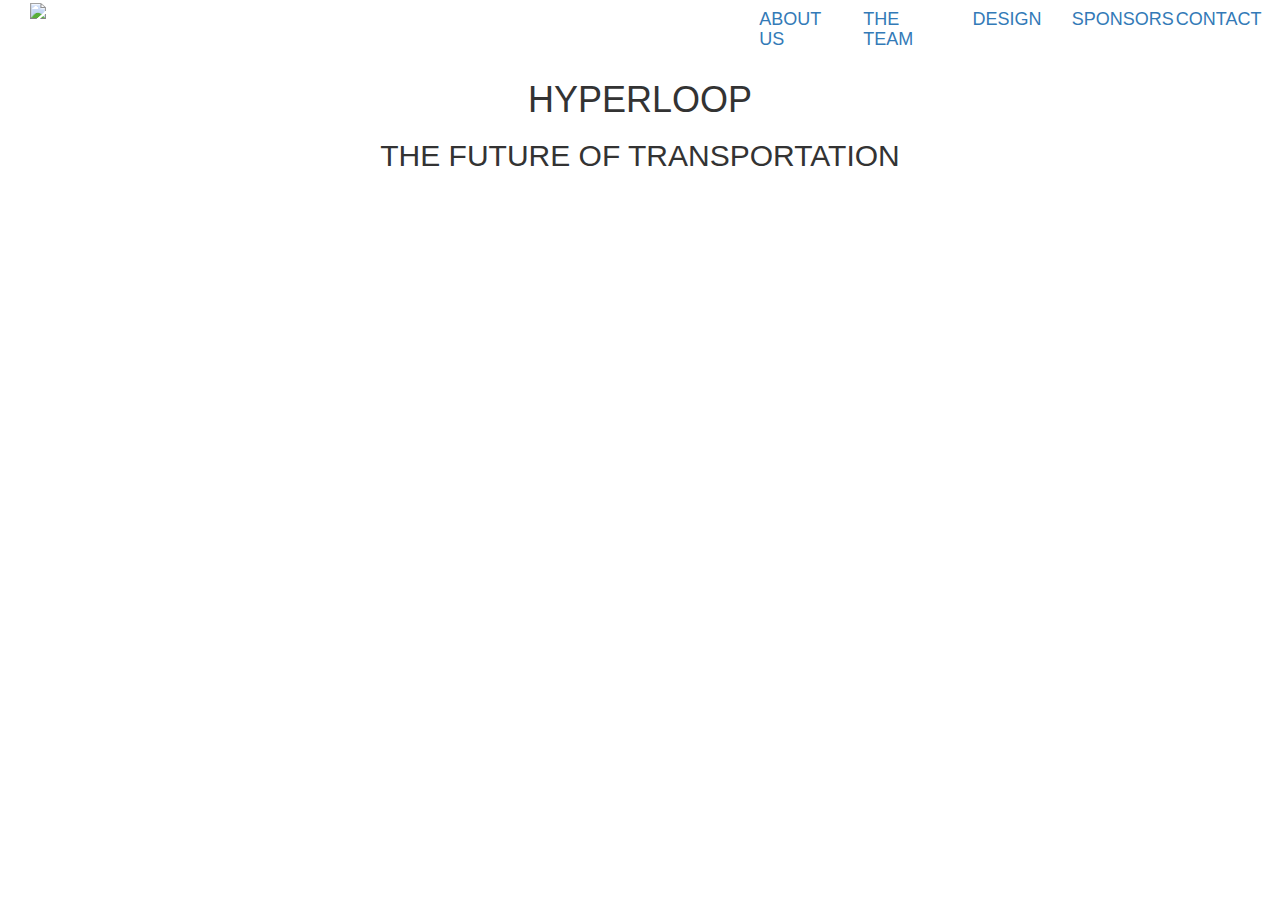
==== index.html @ e0ace1a8 "New Preview" ====
<!DOCTYPE html>
<html lang="eng">
<head>
    <meta charset="utf-8">
    <meta name="viewport" content="width=device-width, initial-scale=1.0">    
    <link rel="stylesheet" href="css/bootstrap.min.css">
    <link rel="stylesheet" href="css/index.css" >
    <link href="https://fonts.googleapis.com/css?family=Oswald" rel="stylesheet">
    <title>Jean Charles Turban</title>
</head>
    
<body>
    
        <div class="container-fluid background">
            <div classs="row" id="navbar">
                <div class="col-md-2">
                    <a href="index.html"><img src="http://cornellhyperloop.tech/images/logotext.png" height="70px"></a>
                </div>
                
                <div class="col-md-1 col-md-offset-5">
                    <a class="font navbutton black" href="about.html"><h4>ABOUT US</h4></a>
                </div>
                <div class="col-md-1">
                    <a class="font navbutton black" href="team.html"><h4>THE TEAM</h4></a>
                </div>
                <div class="col-md-1">
                    <a class="font navbutton black" href="design.html"><h4>&nbsp;DESIGN</h4></a>
                </div>
                <div class="col-md-1">
                    <a class="font navbutton black" href="sponsors.html"><h4>SPONSORS&nbsp;&nbsp;</h4></a>
                </div>
                <div class="col-md-1">
                    <a class="font navbutton black" href="contact.html"><h4>CONTACT</h4></a>
                </div>
            </div>
            
            <div class="row">
                <div class=" col-md-12" align="center">
                    <h1 class="font maintitle backgroundtext">HYPERLOOP</h1>
                    <h2 class="font black">THE FUTURE OF TRANSPORTATION</h2>             
                </div>                
            </div>
        </div>

   

 


<!-- javascript -->
    <script src="//ajax.googleapis.com/ajax/libs/jquery/1.11.0/jquery.min.js"></script>
    <script src="//netdna.bootstrapcdn.com/bootstrap/3.1.1/js/bootstrap.min.js"></script>
    <script src="js/scrolling-nav.js"></script>
    <script src="js/jquery.easing.min.js"></script>
</body>
</html>
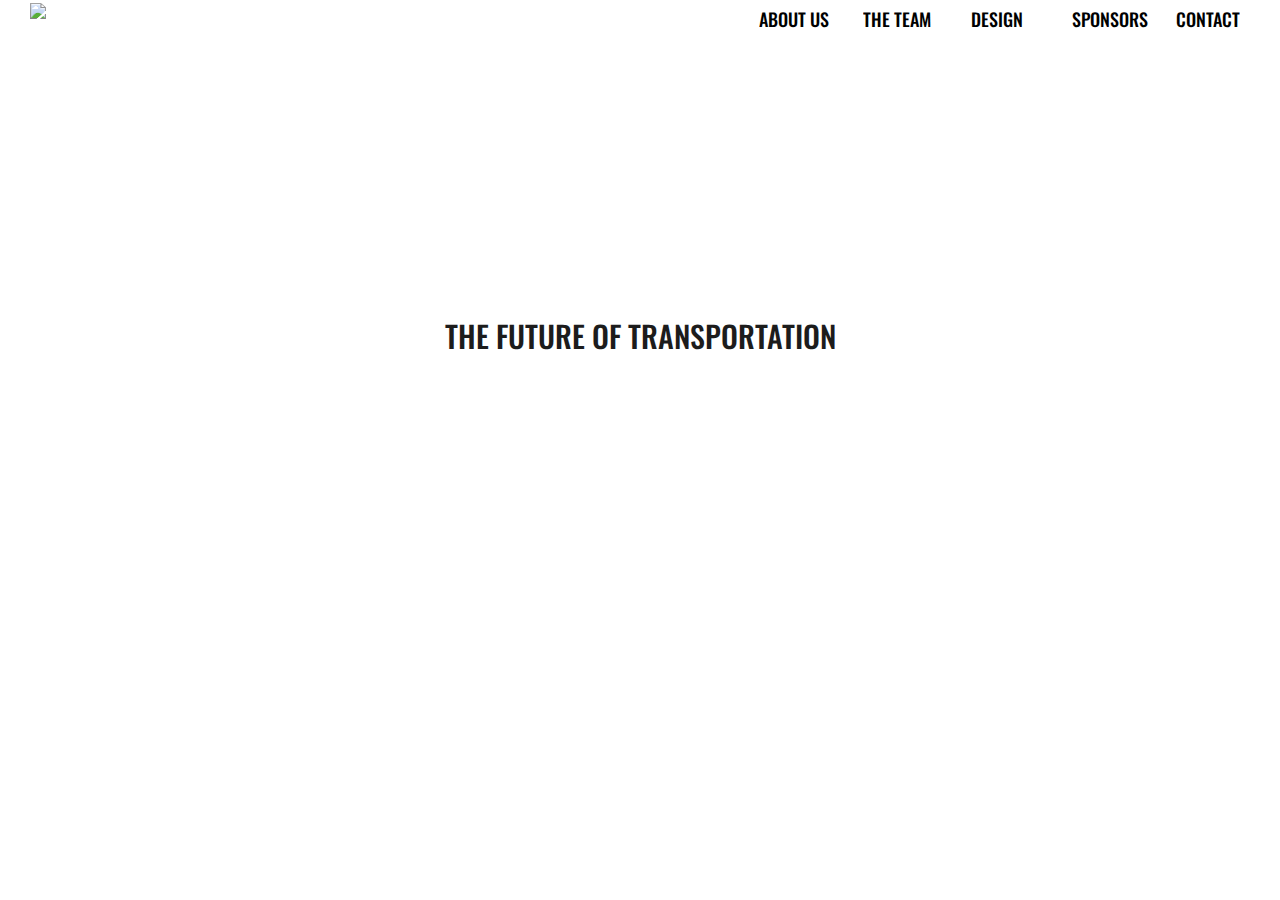
==== commit f22d2d7e: "Weird Changes" ====
--- a/index.html
+++ b/index.html
@@ -6,7 +6,7 @@
     <link rel="stylesheet" href="css/bootstrap.min.css">
     <link rel="stylesheet" href="css/index.css" >
     <link href="https://fonts.googleapis.com/css?family=Oswald" rel="stylesheet">
-    <title>Jean Charles Turban</title>
+    <title>Cornell Hyperloop</title>
 </head>
     
 <body>
@@ -37,8 +37,16 @@
             <div class="row">
                 <div class=" col-md-12" align="center">
                     <h1 class="font maintitle backgroundtext">HYPERLOOP</h1>
-                    <h2 class="font black">THE FUTURE OF TRANSPORTATION</h2>             
+                    <h2 class="font black">THE FUTURE OF TRANSPORTATION</h2>
+                    
                 </div>                
+            </div>
+            <div class="row">
+                <div class="col-md-3 donate-butt" align="left">
+                    
+                    <p id="demo" style="font-size:20px" class="font white"></p>
+                    <a href="" ><h3 class="donate font">DONATE FOR GIVING DAY</h3></a>
+                </div>            
             </div>
         </div>
 
@@ -52,5 +60,6 @@
     <script src="//netdna.bootstrapcdn.com/bootstrap/3.1.1/js/bootstrap.min.js"></script>
     <script src="js/scrolling-nav.js"></script>
     <script src="js/jquery.easing.min.js"></script>
+    <script src="js/pre-loader.js"></script>
 </body>
 </html>--- a/css/index.css
+++ b/css/index.css
@@ -0,0 +1,14 @@
+html{width: 100%;height: 100%;}body{width: 100%;height: 100%;}
+.background{background: url('http://i.imgur.com/1s1qbGv.jpg')repeat fixed 100%;background-size: cover;height: 100%;background-position: center;}
+.font{font-family: 'Oswald', sans-serif;}.white{color: white}.black{color: #1c1c1c;}
+.maintitle{text-align: center;font-size: 10em;letter-spacing: .2em;margin-top: 100px;}
+.backgroundtext{background: url('https://giant.gfycat.com/UnnaturalEachGoa.gif');background-position: 50% 25%;-webkit-background-clip: text;-webkit-text-fill-color: transparent;background-size: cover;}
+a:link {text-decoration: none;}a:visited {text-decoration: none;}a:hover {text-decoration: none;}a:active {text-decoration: none;}
+.navbutton {text-align: left;display: inline-block;position:relative;overflow:hidden;color: black;}
+.navbutton:hover{color: crimson;}
+.navbutton:before {content: "";position: absolute;width: 0;background : crimson;left: 45%;height: 2px;bottom: 0;transition: all .3s;}
+.navbutton:hover:before {width: 100%;left:0;}
+
+.donate-butt{margin-top: 8%;}
+.donate{border: solid white 2px;color: white; padding: 10px;margin-top: 0px; text-align: center;}
+.donate:hover{background-color: rgba(0,0,0,.5);}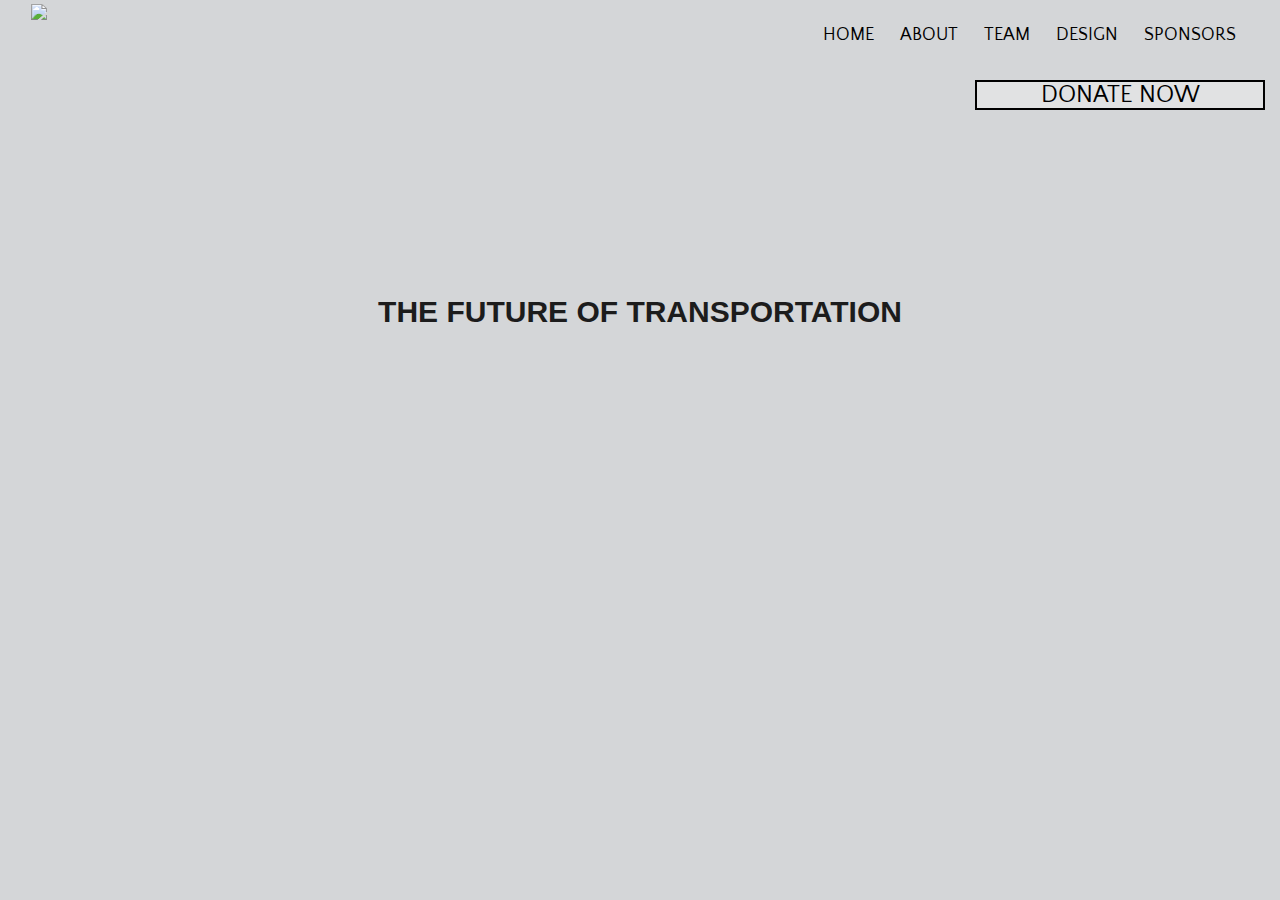
==== commit 08a658c6: "Main page complete" ====
--- a/index.html
+++ b/index.html
@@ -2,57 +2,63 @@
 <html lang="eng">
 <head>
     <meta charset="utf-8">
-    <meta name="viewport" content="width=device-width, initial-scale=1.0">    
+    <meta name="viewport" content="width=device-width, initial-scale=1.0">
     <link rel="stylesheet" href="css/bootstrap.min.css">
+    <link href="https://fonts.googleapis.com/css?family=Quattrocento+Sans" rel="stylesheet">
     <link rel="stylesheet" href="css/index.css" >
-    <link href="https://fonts.googleapis.com/css?family=Oswald" rel="stylesheet">
+    <link rel="stylesheet" href="css/gen.css" >
+    <link rel="shortcut icon" href="/images/favicon.ico" type="image/x-icon">
+    <link rel="icon" href="/images/favicon.ico" type="image/x-icon">
     <title>Cornell Hyperloop</title>
 </head>
-    
+
 <body>
-    
-        <div class="container-fluid background">
-            <div classs="row" id="navbar">
-                <div class="col-md-2">
-                    <a href="index.html"><img src="http://cornellhyperloop.tech/images/logotext.png" height="70px"></a>
-                </div>
-                
-                <div class="col-md-1 col-md-offset-5">
-                    <a class="font navbutton black" href="about.html"><h4>ABOUT US</h4></a>
-                </div>
-                <div class="col-md-1">
-                    <a class="font navbutton black" href="team.html"><h4>THE TEAM</h4></a>
-                </div>
-                <div class="col-md-1">
-                    <a class="font navbutton black" href="design.html"><h4>&nbsp;DESIGN</h4></a>
-                </div>
-                <div class="col-md-1">
-                    <a class="font navbutton black" href="sponsors.html"><h4>SPONSORS&nbsp;&nbsp;</h4></a>
-                </div>
-                <div class="col-md-1">
-                    <a class="font navbutton black" href="contact.html"><h4>CONTACT</h4></a>
-                </div>
-            </div>
-            
+
+<div class="container-fluid background">
+  <nav class="navbar navbar-default" id="navbar">
+    <div class="container-fluid">
+      <div class="navbar-header">
+        <a href="index.html"><img src="http://cornellhyperloop.tech/images/logotext.png" height="70px"></a>
+      </div>
+      <div class="collapse navbar-collapse" id="myNavbar">
+      <ul class="nav navbar-nav navbar-right">
+        <li><a class="font navbutton black" id="blacknav" href="index.html"><h4>HOME</h4></a></li>
+        <li><a class="font navbutton black" id="blacknav" href="about.html"><h4>ABOUT</h4></a></li>
+        <li><a class="font navbutton black" id="blacknav" href="team.html"><h4>TEAM</h4></a></li>
+        <li><a class="font navbutton black" id="blacknav" href="design.html"><h4>DESIGN</h4></a></li>
+        <li><a class="font navbutton black" id="blacknav" href="sponsors.html"><h4>SPONSORS</h4></a></li>
+      </ul>
+    </div>
+    </div>
+  </nav>
+
             <div class="row">
-                <div class=" col-md-12" align="center">
-                    <h1 class="font maintitle backgroundtext">HYPERLOOP</h1>
-                    <h2 class="font black">THE FUTURE OF TRANSPORTATION</h2>
-                    
-                </div>                
+              <div class = "col-sm-3 col-sm-offset-9 hidden-xs hidden-sm" id="buttonholder">
+                  <a href="https://securelb.imodules.com/s/1717/alumni/index.aspx?sid=1717&gid=2&pgid=3052&cid=7311&CFID=3699156&CFTOKEN=6a433ec2def66993-DBBFE461-D042-4B1A-A058994630EB52D9" ><h3 class="donate font">DONATE NOW</h3></a>
+              </div>
             </div>
             <div class="row">
-                <div class="col-md-3 donate-butt" align="left">
-                    
-                    <p id="demo" style="font-size:20px" class="font white"></p>
-                    <a href="" ><h3 class="donate font">DONATE FOR GIVING DAY</h3></a>
-                </div>            
+              <div class=" col-sm-12 hidden-xs hidden-sm" align="center">
+                  <h2 class="font2"><strong>THE FUTURE OF TRANSPORTATION</strong></h2>
+              </div>
+              <video preload="preload" id="video" autoplay="autoplay" loop="loop">
+                <source src="images/loop.mp4" type="video/mp4"></source>
+              </video>
+
+
+
+
+
+
             </div>
-        </div>
 
-   
+</div>
 
- 
+
+
+
+
+
 
 
 <!-- javascript -->
@@ -62,4 +68,4 @@
     <script src="js/jquery.easing.min.js"></script>
     <script src="js/pre-loader.js"></script>
 </body>
-</html>+</html>
--- a/css/index.css
+++ b/css/index.css
@@ -1,14 +1,23 @@
 html{width: 100%;height: 100%;}body{width: 100%;height: 100%;}
-.background{background: url('http://i.imgur.com/1s1qbGv.jpg')repeat fixed 100%;background-size: cover;height: 100%;background-position: center;}
-.font{font-family: 'Oswald', sans-serif;}.white{color: white}.black{color: #1c1c1c;}
-.maintitle{text-align: center;font-size: 10em;letter-spacing: .2em;margin-top: 100px;}
-.backgroundtext{background: url('https://giant.gfycat.com/UnnaturalEachGoa.gif');background-position: 50% 25%;-webkit-background-clip: text;-webkit-text-fill-color: transparent;background-size: cover;}
+.background{background-color: #d4d6d8; repeat fixed 100%;background-size: cover;height: 100%;background-position: center;}
+
+.maintitle{text-align: center;font-size: 10em;letter-spacing: .2em;margin-top: 10%;}
+.backgroundtext{background-color: transparent;background-position: 50% 25%;-webkit-background-clip: text;-webkit-text-fill-color: transparent;background-size: cover;}
 a:link {text-decoration: none;}a:visited {text-decoration: none;}a:hover {text-decoration: none;}a:active {text-decoration: none;}
-.navbutton {text-align: left;display: inline-block;position:relative;overflow:hidden;color: black;}
-.navbutton:hover{color: crimson;}
-.navbutton:before {content: "";position: absolute;width: 0;background : crimson;left: 45%;height: 2px;bottom: 0;transition: all .3s;}
-.navbutton:hover:before {width: 100%;left:0;}
+#navbar{background-color: #d4d6d8; height: 70px; border-color: transparent; margin-bottom: 0px;}
+.col-sm-12 {margin-top: 16%; position: absolute; z-index: 2;}
 
-.donate-butt{margin-top: 8%;}
-.donate{border: solid white 2px;color: white; padding: 10px;margin-top: 0px; text-align: center;}
-.donate:hover{background-color: rgba(0,0,0,.5);}+.donate-butt{margin-top: 17%;}
+.donate{background-color: rgba(244,244,244,.4);border: solid black 2px;color: black; padding: 0px;margin-top: 0px; text-align: center;}
+.donate:hover{background-color: rgba(0,0,0,.5);color: white;}
+
+#buttonholder{margin-top: 10px; z-index: 2; position: absolute;}
+.font2{font-size: 30px; font-weight: 700; color: #1c1c1c;}
+video {
+    z-index: 1;
+    width: 100%;
+    height: 100%;
+    object-fit: cover;
+    position: relative;
+    top: 0px;
+}
--- a/css/gen.css
+++ b/css/gen.css
@@ -0,0 +1,25 @@
+html{width: 100%;height: 100%;}
+body{width: 100%;height: 100%}
+#page{background-color: white;min-height: 100%;}
+.blackbackground {background-color: black;}
+.navbutton{margin-top: 15px;}
+/*-----Nav-Button---*/
+.navbutton {display: inline-block;position:relative;overflow:hidden;text-transform: capitalize;}
+.navbutton:hover{color: crimson;text-decoration: none;}
+.navbutton:before {content: "";position: absolute;width: 0;background : crimson;left: 45%;height: 2px;bottom: 0;transition: all .3s;}
+.navbutton:hover:before {width: 100%;left:0;}
+.white{color: white}.black{color: #1c1c1c; font-size: 20px;}.font{font-family: 'Quattrocento Sans', sans-serif;}
+.navbutton {text-align: left;display: inline-block;position:relative;overflow:hidden;color: black;}
+.navbutton:hover{color: crimson;}
+.navbutton:before {content: "";position: absolute;width: 0;background : crimson;left: 45%;height: 2px;bottom: 0;transition: all .3s;}
+.navbutton:hover:before {width: 100%;left:0;}
+.blackhr {background-color: #1c1c1c;height: 1px;opacity: .5;}
+#footer{background-color: #1c1c1c;height: 15%;}
+#footer a{text-decoration: none;color: white;}
+#footer a:hover{text-decoration: none;color: crimson;}
+.style{text-decoration: none;color: inherit;}.style:hover{text-decoration: none;color: inherit;}.style:active{text-decoration: none;color: inherit;}
+.navbutton {text-align: left;display: inline-block;position:relative;overflow:hidden;color: black;}
+.navbutton:hover{color: crimson;}
+.navbutton:before {content: "";position: absolute;width: 0;background : crimson;left: 45%;height: 2px;bottom: 0;transition: all .3s;}
+.navbutton:hover:before {width: 100%;left:0;}
+#blacknav{color: black; padding-top: 0px; padding-bottom: 0px; padding-left: 13px; padding-right: 13px;}
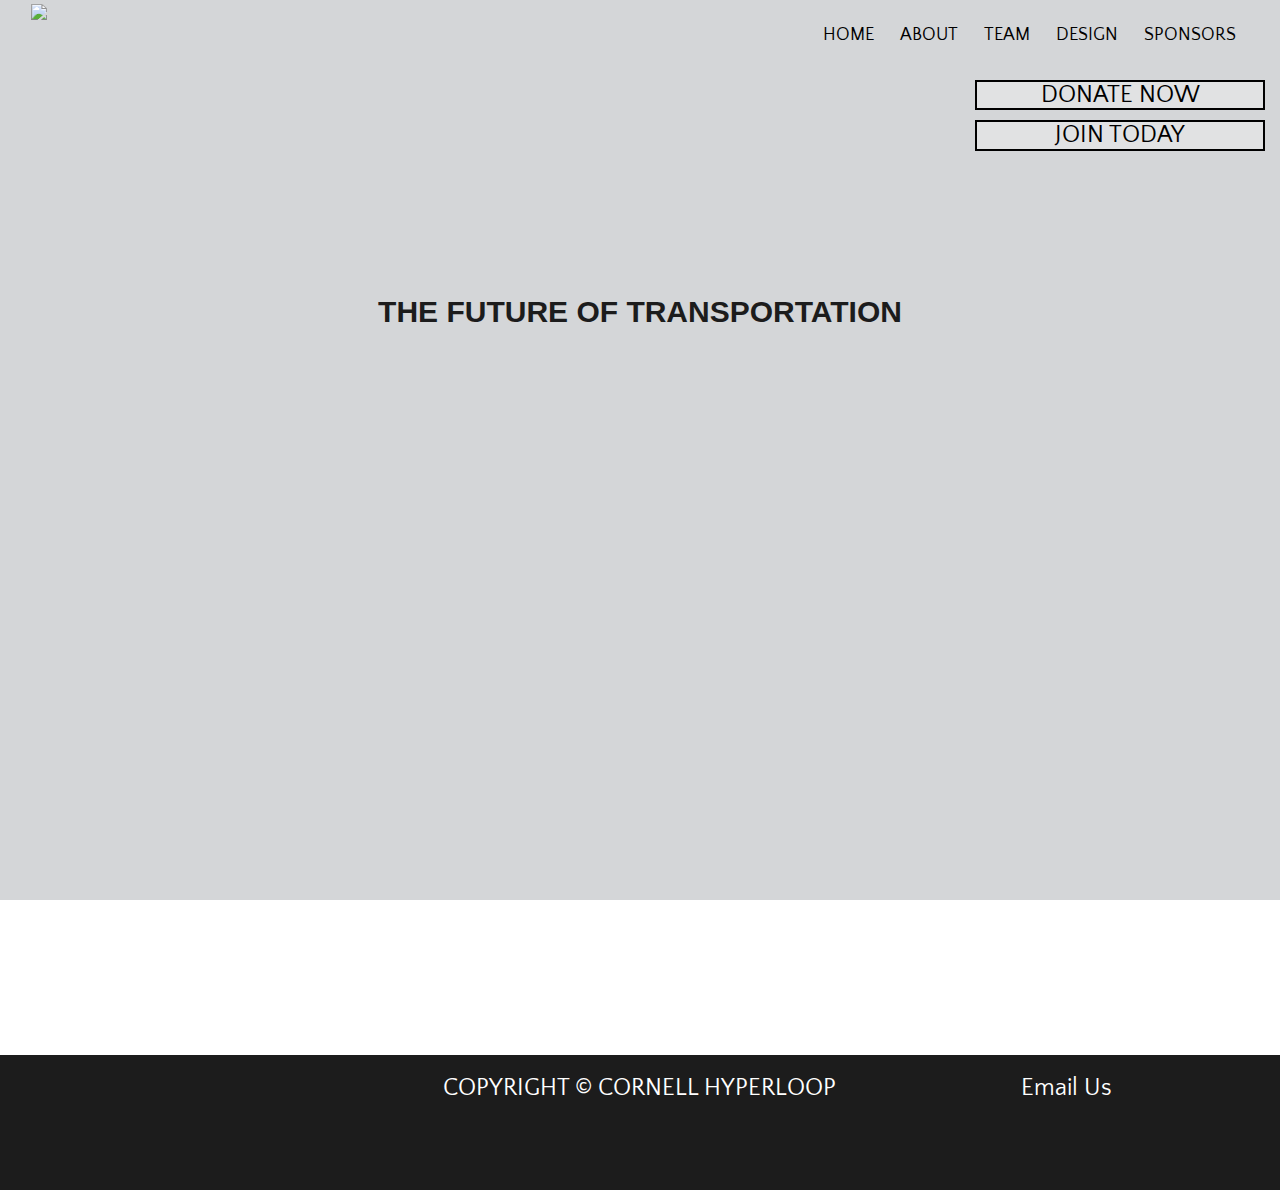
==== commit 9e6ae550: "Email Change" ====
--- a/index.html
+++ b/index.html
@@ -3,6 +3,7 @@
 <head>
     <meta charset="utf-8">
     <meta name="viewport" content="width=device-width, initial-scale=1.0">
+    <script src="https://use.fontawesome.com/a685f20cb7.js"></script>
     <link rel="stylesheet" href="css/bootstrap.min.css">
     <link href="https://fonts.googleapis.com/css?family=Quattrocento+Sans" rel="stylesheet">
     <link rel="stylesheet" href="css/index.css" >
@@ -13,47 +14,94 @@
 </head>
 
 <body>
+    <div class="container-fluid background">
+        <nav class="navbar navbar-default" id="navbar">
+            <div class="container-fluid">
+                <div class="navbar-header">
+                    <button type="button" class="navbar-toggle" data-toggle="collapse" data-target="#myNavbar">
+                      <span class="icon-bar"></span>
+                      <span class="icon-bar"></span>
+                      <span class="icon-bar"></span>
+                    </button>
+                    <a href="index.html"><img src="images/logotext.png" height="70px"></a>
+                </div>
+                <div class="collapse navbar-collapse" id="myNavbar">
+                    <ul class="nav navbar-nav navbar-right">
+                        <li><a class="font navbutton black" id="blacknav" href="index.html"><h4>HOME</h4></a></li>
+                        <li><a class="font navbutton black" id="blacknav" href="about.html"><h4>ABOUT</h4></a></li>
+                        <li><a class="font navbutton black" id="blacknav" href="team.html"><h4>TEAM</h4></a></li>
+                        <li><a class="font navbutton black" id="blacknav" href="design.html"><h4>DESIGN</h4></a></li>
+                        <li><a class="font navbutton black" id="blacknav" href="sponsors.html"><h4>SPONSORS</h4></a></li>
+                    </ul>
+                </div>
+            </div>
+        </nav>
 
-<div class="container-fluid background">
-  <nav class="navbar navbar-default" id="navbar">
-    <div class="container-fluid">
-      <div class="navbar-header">
-        <a href="index.html"><img src="http://cornellhyperloop.tech/images/logotext.png" height="70px"></a>
-      </div>
-      <div class="collapse navbar-collapse" id="myNavbar">
-      <ul class="nav navbar-nav navbar-right">
-        <li><a class="font navbutton black" id="blacknav" href="index.html"><h4>HOME</h4></a></li>
-        <li><a class="font navbutton black" id="blacknav" href="about.html"><h4>ABOUT</h4></a></li>
-        <li><a class="font navbutton black" id="blacknav" href="team.html"><h4>TEAM</h4></a></li>
-        <li><a class="font navbutton black" id="blacknav" href="design.html"><h4>DESIGN</h4></a></li>
-        <li><a class="font navbutton black" id="blacknav" href="sponsors.html"><h4>SPONSORS</h4></a></li>
-      </ul>
-    </div>
-    </div>
-  </nav>
+        <div class="row">
+            <div class = "col-sm-3 col-sm-offset-9 hidden-xs hidden-sm" id="buttonholder">
+                <a href="https://securelb.imodules.com/s/1717/alumni/index.aspx?sid=1717&gid=2&pgid=3052&cid=7311&CFID=3699156&CFTOKEN=6a433ec2def66993-DBBFE461-D042-4B1A-A058994630EB52D9" ><h3 class="donate font">DONATE NOW</h3></a>
+                <a  data-toggle="modal" data-target="#myModal" ><h3 class="donate font">JOIN TODAY</h3></a>
+            </div>
 
-            <div class="row">
-              <div class = "col-sm-3 col-sm-offset-9 hidden-xs hidden-sm" id="buttonholder">
-                  <a href="https://securelb.imodules.com/s/1717/alumni/index.aspx?sid=1717&gid=2&pgid=3052&cid=7311&CFID=3699156&CFTOKEN=6a433ec2def66993-DBBFE461-D042-4B1A-A058994630EB52D9" ><h3 class="donate font">DONATE NOW</h3></a>
+            <!-- Modal -->
+            <div id="myModal" class="modal fade" role="dialog">
+              <div class="modal-dialog">
+
+                <!-- Modal content-->
+                <div class="modal-content">
+                  <div class="modal-header">
+                    <button type="button" class="close" data-dismiss="modal">&times;</button>
+                    <h4 class="modal-title">Join Today!</h4>
+                  </div>
+                  <div class="modal-body">
+                    <p>To apply to any of the Sub-Teams simply email your resume to cornellhyperloop@gmail.com with your name<br><br>
+                        Below are descriptions of every sub-team <br><br>
+
+                        <b>The Business Sub-Team</b> works on anything related to outreach and internal finance in Cornell Hyperloop, from developing Ad campaigns to designing the website of the team, this sub-team works to develop publicity for the team and acquire sponsorships for the team.
+                        <br><br>
+                        <b>The Electrical Sub-Team</b> works on developing both the software and hardware that allows the Hyperloop Pod to sense, interpret and adjust to changing inputs from the track.
+                        <br><br>
+                        <b>The Maglev Sub-Team</b> works on developing the mechanism that levitates the Hyperloop Pod. In conjunction to this the Sub-Team also develops branching technologies for the pod such as lateral control, propulsion and braking through the use of various methods that involve magnetism.
+                        <br><br>
+                        <b>The Suspension Sub-Team</b> works on creating and designing the suspension system for the Hyperloop Pod. This Sub-Team works closely with other Sub-Teams to carefully integrate the suspension with all other moving and working parts of the pod.
+                        <br><br>
+                        <b>The Fuselage Sub-Team</b> works to design a aerodynamic casing for the pod which can still accommodate all the sensors and internal components to keep the pod working.
+                      </p>
+                  </div>
+                  <div class="modal-footer">
+                    <button type="button" class="btn btn-default" data-dismiss="modal">Close</button>
+                  </div>
+                </div>
+
               </div>
             </div>
-            <div class="row">
-              <div class=" col-sm-12 hidden-xs hidden-sm" align="center">
-                  <h2 class="font2"><strong>THE FUTURE OF TRANSPORTATION</strong></h2>
-              </div>
-              <video preload="preload" id="video" autoplay="autoplay" loop="loop">
-                <source src="images/loop.mp4" type="video/mp4"></source>
-              </video>
+            
+        </div>
+        <div class="row">
+            <div class=" col-sm-12 hidden-xs hidden-sm" align="center">
+                <h2 class="font2"><strong>THE FUTURE OF TRANSPORTATION</strong></h2>
+            </div>
+        </div>
+    </div>
+    <div class="vidH">
+        <video preload="preload" id="video" autoplay="autoplay" loop="loop">
+            <source src="images/loop.mp4" type="video/mp4">
+        </video>
+    </div>
 
-
-
-
-
-
+    <div id="footer" class="container-fluid">
+        <div class="row">
+            <div class="col-md-4" align="center">
+                <a href="https://www.facebook.com/CornellHyperloop/"><h3 class="copyright" id="fb"><i class="fa fa-facebook-square fa-2x" aria-hidden="true"></i></h3></a>
             </div>
-
-</div>
-
+            <div class="col-md-4 white font" align="center">
+                <h3 class="copyright">COPYRIGHT &copy; CORNELL HYPERLOOP</h3>
+            </div>
+            <div class="col-md-4 font" align="center">
+                <a href="mailto:cornellhyperloop@gmail.com" ><h3 class="copyright">Email Us</h3></a>
+            </div>
+        </div>
+    </div>
 
 
 
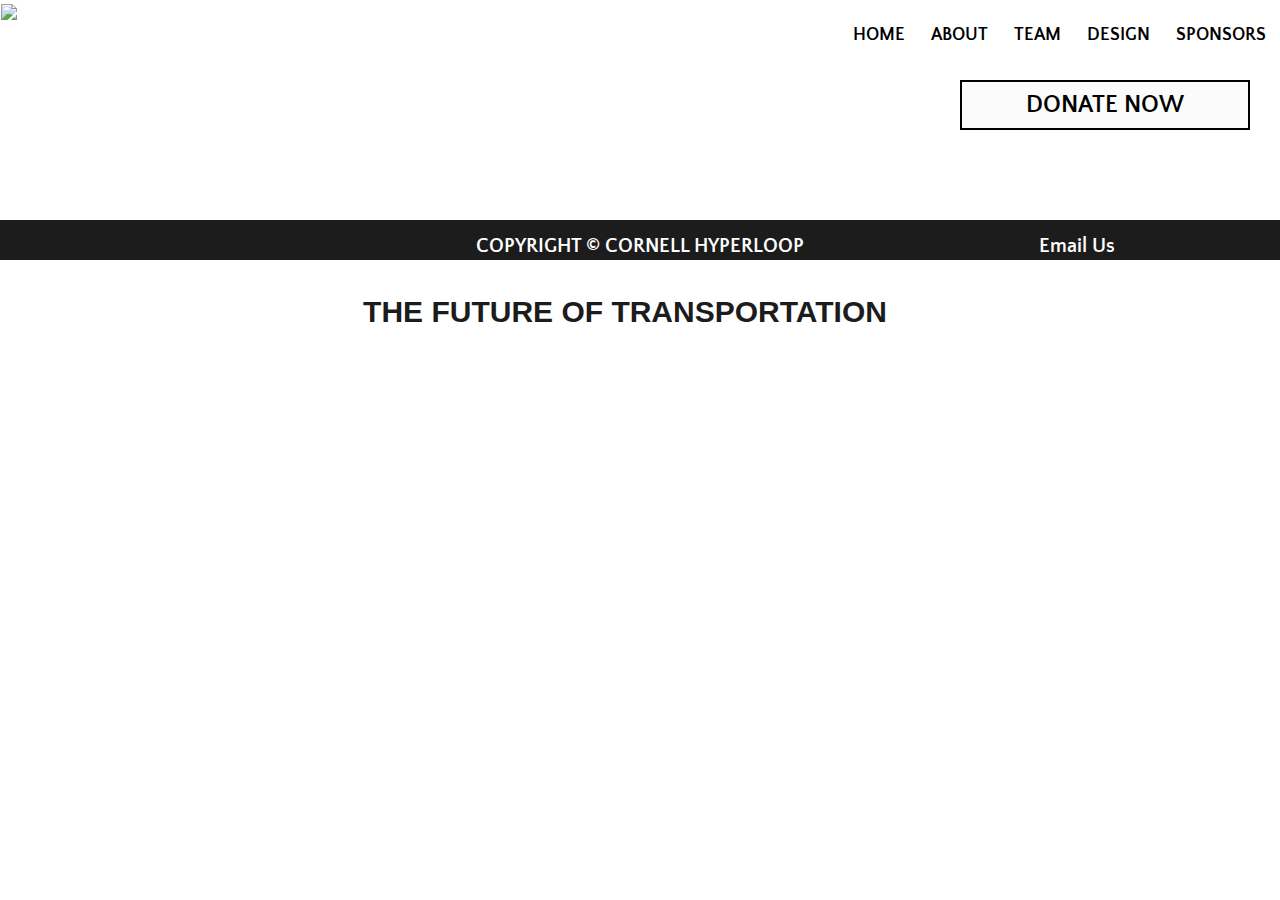
==== commit 4aea63e9: "File Clean Up" ====
--- a/index.html
+++ b/index.html
@@ -40,41 +40,8 @@
         <div class="row">
             <div class = "col-sm-3 col-sm-offset-9 hidden-xs hidden-sm" id="buttonholder">
                 <a href="https://securelb.imodules.com/s/1717/alumni/index.aspx?sid=1717&gid=2&pgid=3052&cid=7311&CFID=3699156&CFTOKEN=6a433ec2def66993-DBBFE461-D042-4B1A-A058994630EB52D9" ><h3 class="donate font">DONATE NOW</h3></a>
-                <a  data-toggle="modal" data-target="#myModal" ><h3 class="donate font">JOIN TODAY</h3></a>
             </div>
 
-            <!-- Modal -->
-            <div id="myModal" class="modal fade" role="dialog">
-              <div class="modal-dialog">
-
-                <!-- Modal content-->
-                <div class="modal-content">
-                  <div class="modal-header">
-                    <button type="button" class="close" data-dismiss="modal">&times;</button>
-                    <h4 class="modal-title">Join Today!</h4>
-                  </div>
-                  <div class="modal-body">
-                    <p>To apply to any of the Sub-Teams simply email your resume to cornellhyperloop@gmail.com with your name<br><br>
-                        Below are descriptions of every sub-team <br><br>
-
-                        <b>The Business Sub-Team</b> works on anything related to outreach and internal finance in Cornell Hyperloop, from developing Ad campaigns to designing the website of the team, this sub-team works to develop publicity for the team and acquire sponsorships for the team.
-                        <br><br>
-                        <b>The Electrical Sub-Team</b> works on developing both the software and hardware that allows the Hyperloop Pod to sense, interpret and adjust to changing inputs from the track.
-                        <br><br>
-                        <b>The Maglev Sub-Team</b> works on developing the mechanism that levitates the Hyperloop Pod. In conjunction to this the Sub-Team also develops branching technologies for the pod such as lateral control, propulsion and braking through the use of various methods that involve magnetism.
-                        <br><br>
-                        <b>The Suspension Sub-Team</b> works on creating and designing the suspension system for the Hyperloop Pod. This Sub-Team works closely with other Sub-Teams to carefully integrate the suspension with all other moving and working parts of the pod.
-                        <br><br>
-                        <b>The Fuselage Sub-Team</b> works to design a aerodynamic casing for the pod which can still accommodate all the sensors and internal components to keep the pod working.
-                      </p>
-                  </div>
-                  <div class="modal-footer">
-                    <button type="button" class="btn btn-default" data-dismiss="modal">Close</button>
-                  </div>
-                </div>
-
-              </div>
-            </div>
             
         </div>
         <div class="row">
@@ -85,7 +52,7 @@
     </div>
     <div class="vidH">
         <video preload="preload" id="video" autoplay="autoplay" loop="loop">
-            <source src="images/loop.mp4" type="video/mp4">
+            <source src="images/backgrounds/loop.mp4" type="video/mp4">
         </video>
     </div>
 
@@ -110,10 +77,8 @@
 
 
 <!-- javascript -->
-    <script src="//ajax.googleapis.com/ajax/libs/jquery/1.11.0/jquery.min.js"></script>
+    
     <script src="//netdna.bootstrapcdn.com/bootstrap/3.1.1/js/bootstrap.min.js"></script>
-    <script src="js/scrolling-nav.js"></script>
-    <script src="js/jquery.easing.min.js"></script>
-    <script src="js/pre-loader.js"></script>
+    
 </body>
 </html>
--- a/css/index.css
+++ b/css/index.css
@@ -1,23 +1,11 @@
-html{width: 100%;height: 100%;}body{width: 100%;height: 100%;}
-.background{background-color: #d4d6d8; repeat fixed 100%;background-size: cover;height: 100%;background-position: center;}
+.background{background-color: #d4d6d8; overflow: auto;}
 
-.maintitle{text-align: center;font-size: 10em;letter-spacing: .2em;margin-top: 10%;}
-.backgroundtext{background-color: transparent;background-position: 50% 25%;-webkit-background-clip: text;-webkit-text-fill-color: transparent;background-size: cover;}
-a:link {text-decoration: none;}a:visited {text-decoration: none;}a:hover {text-decoration: none;}a:active {text-decoration: none;}
-#navbar{background-color: #d4d6d8; height: 70px; border-color: transparent; margin-bottom: 0px;}
 .col-sm-12 {margin-top: 16%; position: absolute; z-index: 2;}
 
-.donate-butt{margin-top: 17%;}
-.donate{background-color: rgba(244,244,244,.4);border: solid black 2px;color: black; padding: 0px;margin-top: 0px; text-align: center;}
+.donate{background-color: rgba(244,244,244,.4);border: solid black 2px;color: black; padding: 10px;margin-top: 0px; text-align: center;font-weight: 900;}
 .donate:hover{background-color: rgba(0,0,0,.5);color: white;}
+#buttonholder{margin-top: 10px; z-index: 2; position: absolute;}
 
-#buttonholder{margin-top: 10px; z-index: 2; position: absolute;}
 .font2{font-size: 30px; font-weight: 700; color: #1c1c1c;}
-video {
-    z-index: 1;
-    width: 100%;
-    height: 100%;
-    object-fit: cover;
-    position: relative;
-    top: 0px;
-}
+video {z-index: 1;width: 100%;display: inline-block;margin:0;padding:0;position: relative;top: 0px;}
+.vidH{font-size: 0;}
--- a/css/gen.css
+++ b/css/gen.css
@@ -1,25 +1,35 @@
-html{width: 100%;height: 100%;}
-body{width: 100%;height: 100%}
+html{min-height: 100%;}
+body{width: 100%; overflow: auto;margin: 0%;}
 #page{background-color: white;min-height: 100%;}
 .blackbackground {background-color: black;}
-.navbutton{margin-top: 15px;}
-/*-----Nav-Button---*/
-.navbutton {display: inline-block;position:relative;overflow:hidden;text-transform: capitalize;}
+.whitebackground{background-color: white;min-height: 100%;}
+
+/*-----Nav-Button & Nav-Bar---*/
+#navbar{background-color: white; height: 70px; border-color: transparent; margin-bottom: 0px; border-radius: 0px;overflow: hidden;}
+#blacknav{color: black; padding-top: 0px; padding-bottom: 0px; padding-left: 13px; padding-right: 13px;font-style: bold;}
+#blacknav h4{font-weight: 900;}
+.navbutton {text-align: left;display: inline-block;position:relative;overflow:hidden;color: black;text-transform: capitalize;margin-top: 15px;}
 .navbutton:hover{color: crimson;text-decoration: none;}
+.navbutton:hover:before {width: 100%;left:0;}
 .navbutton:before {content: "";position: absolute;width: 0;background : crimson;left: 45%;height: 2px;bottom: 0;transition: all .3s;}
-.navbutton:hover:before {width: 100%;left:0;}
-.white{color: white}.black{color: #1c1c1c; font-size: 20px;}.font{font-family: 'Quattrocento Sans', sans-serif;}
-.navbutton {text-align: left;display: inline-block;position:relative;overflow:hidden;color: black;}
-.navbutton:hover{color: crimson;}
-.navbutton:before {content: "";position: absolute;width: 0;background : crimson;left: 45%;height: 2px;bottom: 0;transition: all .3s;}
-.navbutton:hover:before {width: 100%;left:0;}
-.blackhr {background-color: #1c1c1c;height: 1px;opacity: .5;}
-#footer{background-color: #1c1c1c;height: 15%;}
+
+.white{color: white}
+.black{color: #1c1c1c;}
+.blacktext{color: #1c1c1c;}
+
+.font{font-family: 'Quattrocento Sans', sans-serif;}
+
+
+/*----Footer-----*/
+#footer{background-color: #1c1c1c;height: 8%;z-index: 1;width: 100%;}
 #footer a{text-decoration: none;color: white;}
-#footer a:hover{text-decoration: none;color: crimson;}
-.style{text-decoration: none;color: inherit;}.style:hover{text-decoration: none;color: inherit;}.style:active{text-decoration: none;color: inherit;}
-.navbutton {text-align: left;display: inline-block;position:relative;overflow:hidden;color: black;}
-.navbutton:hover{color: crimson;}
-.navbutton:before {content: "";position: absolute;width: 0;background : crimson;left: 45%;height: 2px;bottom: 0;transition: all .3s;}
-.navbutton:hover:before {width: 100%;left:0;}
-#blacknav{color: black; padding-top: 0px; padding-bottom: 0px; padding-left: 13px; padding-right: 13px;}
+#footer h3{text-decoration: none;color: white;font-weight: 900;}
+#footer h3:hover{text-decoration: none;color: crimson;}
+.copyright{font-size: 20px; margin-top: 15px; margin-bottom: 3px;}
+#fb{margin-top: 3px;}
+
+.container-fluid {padding-right:0;padding-left:0;margin-right:auto;margin-left:auto;overflow: hidden;}
+
+a:link {text-decoration: none;}a:visited {text-decoration: none;}a:hover {text-decoration: none;}a:active {text-decoration: none;}
+
+.main-title{font-weight: 900;font-size: 5em;margin-top: 60%;}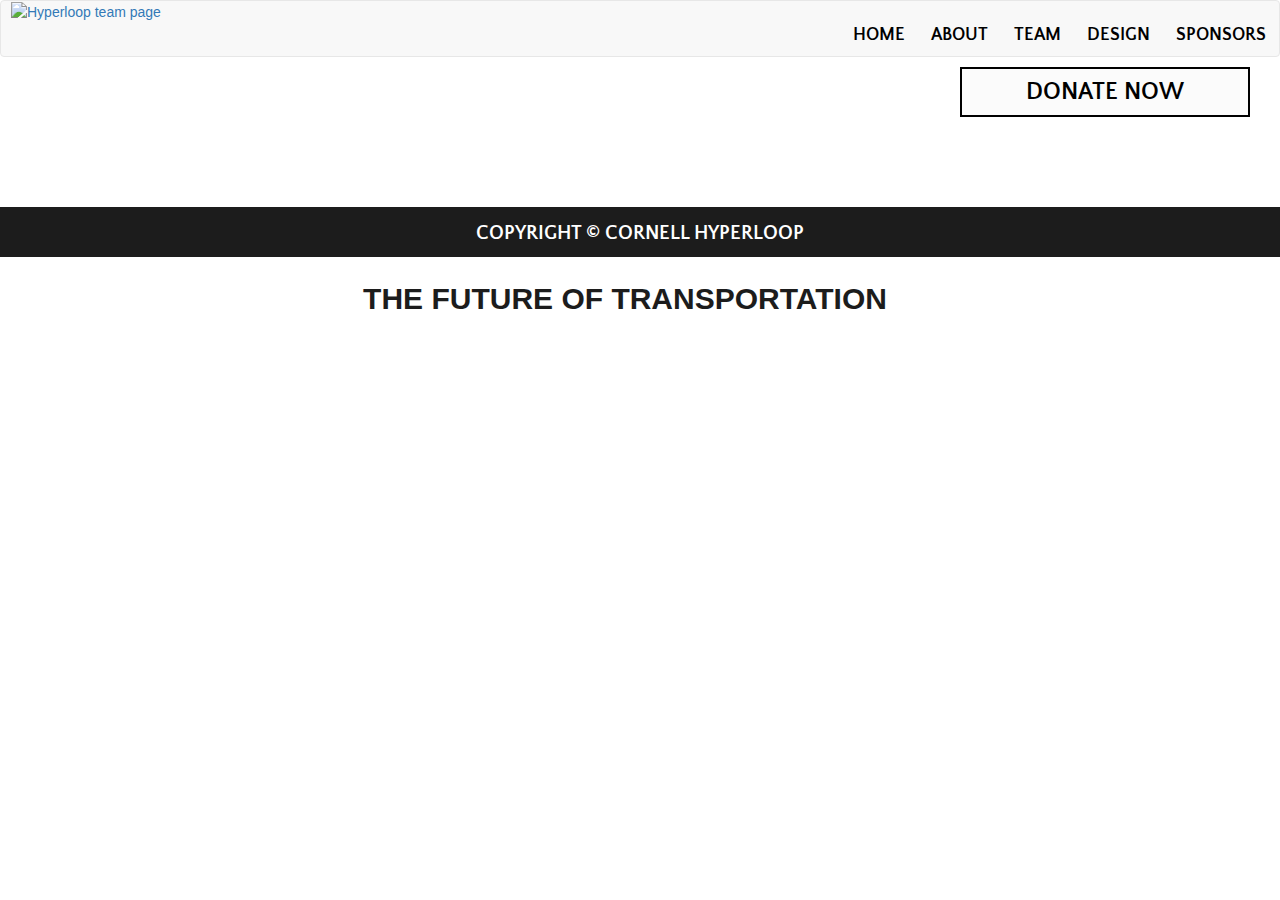
==== commit 1d623e2f: "Mobile Opt" ====
--- a/index.html
+++ b/index.html
@@ -6,43 +6,46 @@
     <script src="https://use.fontawesome.com/a685f20cb7.js"></script>
     <link rel="stylesheet" href="css/bootstrap.min.css">
     <link href="https://fonts.googleapis.com/css?family=Quattrocento+Sans" rel="stylesheet">
-    <link rel="stylesheet" href="css/index.css" >
-    <link rel="stylesheet" href="css/gen.css" >
     <link rel="shortcut icon" href="/images/favicon.ico" type="image/x-icon">
     <link rel="icon" href="/images/favicon.ico" type="image/x-icon">
     <title>Cornell Hyperloop</title>
+    <script src="js/jquery-3.2.1.min.js"></script>
+    <script src="//netdna.bootstrapcdn.com/bootstrap/3.1.1/js/bootstrap.min.js"></script>
+    <link rel="stylesheet" href="css/index.css" >
+    <link rel="stylesheet" href="css/gen.css" >
 </head>
 
 <body>
+  <nav class="navbar navbar-default">
+    <div class="container-fluid">
+        <div class="navbar-header">
+            <button type="button" class="navbar-toggle" data-toggle="collapse" data-target="#myNavbar">
+              <span class="icon-bar"></span>
+              <span class="icon-bar"></span>
+              <span class="icon-bar"></span>
+            </button>
+            <a href="index.html"><img src="images/logotext.png" height="70" alt="Hyperloop team page"></a>
+          </div>
+          <div class="collapse navbar-collapse" id="myNavbar">
+            <ul class="nav navbar-nav navbar-right">
+                <li><a class="font navbutton black" id="blacknav" href="index.html"><h4>HOME</h4></a></li>
+                <li><a class="font navbutton black" id="blacknav" href="about.html"><h4>ABOUT</h4></a></li>
+                <li><a class="font navbutton black" id="blacknav" href="team.html"><h4>TEAM</h4></a></li>
+                <li><a class="font navbutton black" id="blacknav" href="design.html"><h4>DESIGN</h4></a></li>
+                <li><a class="font navbutton black" id="blacknav" href="sponsors.html"><h4>SPONSORS</h4></a></li>
+              </ul>
+            </div>
+    </div>
+  </nav>
+
+
     <div class="container-fluid background">
-        <nav class="navbar navbar-default" id="navbar">
-            <div class="container-fluid">
-                <div class="navbar-header">
-                    <button type="button" class="navbar-toggle" data-toggle="collapse" data-target="#myNavbar">
-                      <span class="icon-bar"></span>
-                      <span class="icon-bar"></span>
-                      <span class="icon-bar"></span>
-                    </button>
-                    <a href="index.html"><img src="images/logotext.png" height="70px"></a>
-                </div>
-                <div class="collapse navbar-collapse" id="myNavbar">
-                    <ul class="nav navbar-nav navbar-right">
-                        <li><a class="font navbutton black" id="blacknav" href="index.html"><h4>HOME</h4></a></li>
-                        <li><a class="font navbutton black" id="blacknav" href="about.html"><h4>ABOUT</h4></a></li>
-                        <li><a class="font navbutton black" id="blacknav" href="team.html"><h4>TEAM</h4></a></li>
-                        <li><a class="font navbutton black" id="blacknav" href="design.html"><h4>DESIGN</h4></a></li>
-                        <li><a class="font navbutton black" id="blacknav" href="sponsors.html"><h4>SPONSORS</h4></a></li>
-                    </ul>
-                </div>
-            </div>
-        </nav>
-
         <div class="row">
             <div class = "col-sm-3 col-sm-offset-9 hidden-xs hidden-sm" id="buttonholder">
                 <a href="https://securelb.imodules.com/s/1717/alumni/index.aspx?sid=1717&gid=2&pgid=3052&cid=7311&CFID=3699156&CFTOKEN=6a433ec2def66993-DBBFE461-D042-4B1A-A058994630EB52D9" ><h3 class="donate font">DONATE NOW</h3></a>
             </div>
 
-            
+
         </div>
         <div class="row">
             <div class=" col-sm-12 hidden-xs hidden-sm" align="center">
@@ -56,29 +59,20 @@
         </video>
     </div>
 
-    <div id="footer" class="container-fluid">
+
+    <div id="footer" class="container">
         <div class="row">
-            <div class="col-md-4" align="center">
+            <div class="col-md-4 col-xs-2" align="left">
                 <a href="https://www.facebook.com/CornellHyperloop/"><h3 class="copyright" id="fb"><i class="fa fa-facebook-square fa-2x" aria-hidden="true"></i></h3></a>
             </div>
-            <div class="col-md-4 white font" align="center">
-                <h3 class="copyright">COPYRIGHT &copy; CORNELL HYPERLOOP</h3>
+            <div class="col-md-4 white font col-xs-8" align="center">
+                <h3 class="copyright cc">COPYRIGHT &copy; CORNELL HYPERLOOP</h3>
             </div>
-            <div class="col-md-4 font" align="center">
-                <a href="mailto:cornellhyperloop@gmail.com" ><h3 class="copyright">Email Us</h3></a>
+            <div class="col-md-4 font col-xs-2" align="right">
+                <a href="mailto:cornellhyperloop@gmail.com" ><h3 class="copyright"><i class="fa fa-envelope-o" aria-hidden="true"></i></h3></a>
             </div>
         </div>
     </div>
 
-
-
-
-
-
-
-<!-- javascript -->
-    
-    <script src="//netdna.bootstrapcdn.com/bootstrap/3.1.1/js/bootstrap.min.js"></script>
-    
 </body>
 </html>
--- a/css/gen.css
+++ b/css/gen.css
@@ -2,11 +2,14 @@
 body{width: 100%; overflow: auto;margin: 0%;}
 #page{background-color: white;min-height: 100%;}
 .blackbackground {background-color: black;}
-.whitebackground{background-color: white;min-height: 100%;}
+.whitebackground{background-color: white;}
 
 /*-----Nav-Button & Nav-Bar---*/
 #navbar{background-color: white; height: 70px; border-color: transparent; margin-bottom: 0px; border-radius: 0px;overflow: hidden;}
 #blacknav{color: black; padding-top: 0px; padding-bottom: 0px; padding-left: 13px; padding-right: 13px;font-style: bold;}
+@media (max-width: 768px) {
+  #blacknav{padding-left: 5%;}
+}
 #blacknav h4{font-weight: 900;}
 .navbutton {text-align: left;display: inline-block;position:relative;overflow:hidden;color: black;text-transform: capitalize;margin-top: 15px;}
 .navbutton:hover{color: crimson;text-decoration: none;}
@@ -19,9 +22,11 @@
 
 .font{font-family: 'Quattrocento Sans', sans-serif;}
 
+.navbar{margin: 0px;}
+.navbar img{padding-left: 10px;}
 
 /*----Footer-----*/
-#footer{background-color: #1c1c1c;height: 8%;z-index: 1;width: 100%;}
+#footer{background-color: #1c1c1c;height: 50px;z-index: 1;width: 100%;}
 #footer a{text-decoration: none;color: white;}
 #footer h3{text-decoration: none;color: white;font-weight: 900;}
 #footer h3:hover{text-decoration: none;color: crimson;}
@@ -32,4 +37,12 @@
 
 a:link {text-decoration: none;}a:visited {text-decoration: none;}a:hover {text-decoration: none;}a:active {text-decoration: none;}
 
-.main-title{font-weight: 900;font-size: 5em;margin-top: 60%;}+.main-title{font-weight: 900;font-size: 5em;margin-top: 60%;}
+
+@media screen and (max-width: 991px) {
+    .main-title {font-size: 3em;}
+    .copyright{margin-bottom: 0px;}
+    #fb {margin-bottom: 0px;}
+    .cc{margin-top: 5px}
+    #footer {height: 15%;margin-bottom: 0px;padding-bottom: 0px;}
+}
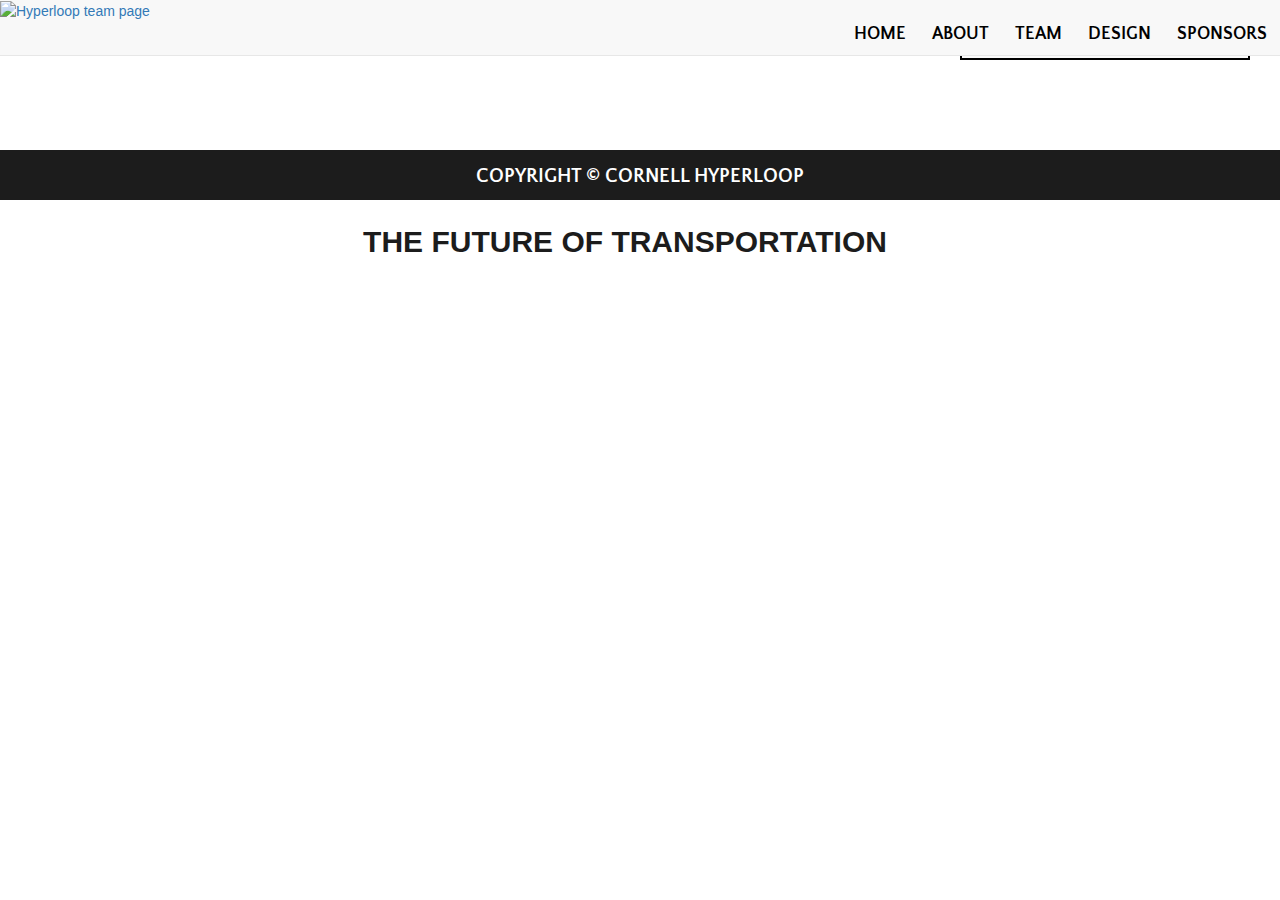
==== commit 76dead66: "Fixed navbar all pages" ====
--- a/index.html
+++ b/index.html
@@ -16,7 +16,7 @@
 </head>
 
 <body>
-  <nav class="navbar navbar-default">
+  <nav class="navbar navbar-default navbar-fixed-top">
     <div class="container-fluid">
         <div class="navbar-header">
             <button type="button" class="navbar-toggle" data-toggle="collapse" data-target="#myNavbar">
@@ -24,7 +24,7 @@
               <span class="icon-bar"></span>
               <span class="icon-bar"></span>
             </button>
-            <a href="index.html"><img src="images/logotext.png" height="70" alt="Hyperloop team page"></a>
+            <a href="index.html"><img src="images/logotext.png" height="70" alt="Hyperloop team page" class="logo"></a>
           </div>
           <div class="collapse navbar-collapse" id="myNavbar">
             <ul class="nav navbar-nav navbar-right">
--- a/css/gen.css
+++ b/css/gen.css
@@ -23,7 +23,7 @@
 .font{font-family: 'Quattrocento Sans', sans-serif;}
 
 .navbar{margin: 0px;}
-.navbar img{padding-left: 10px;}
+.navbar img{padding-left: 0px;}
 
 /*----Footer-----*/
 #footer{background-color: #1c1c1c;height: 50px;z-index: 1;width: 100%;}
@@ -33,16 +33,17 @@
 .copyright{font-size: 20px; margin-top: 15px; margin-bottom: 3px;}
 #fb{margin-top: 3px;}
 
-.container-fluid {padding-right:0;padding-left:0;margin-right:auto;margin-left:auto;overflow: hidden;}
+.container-fluid{padding-right:15px;padding-left:0;margin-right:auto;margin-left:auto;overflow: hidden;}
 
 a:link {text-decoration: none;}a:visited {text-decoration: none;}a:hover {text-decoration: none;}a:active {text-decoration: none;}
 
 .main-title{font-weight: 900;font-size: 5em;margin-top: 60%;}
 
 @media screen and (max-width: 991px) {
-    .main-title {font-size: 3em;}
+    .main-title {font-size: 3em; margin: 55% 0%;}
     .copyright{margin-bottom: 0px;}
     #fb {margin-bottom: 0px;}
     .cc{margin-top: 5px}
     #footer {height: 15%;margin-bottom: 0px;padding-bottom: 0px;}
+    .logo{content:url("../images/logotext%20thin.png"); width: 70%; height: auto; margin-left: 2%;}
 }
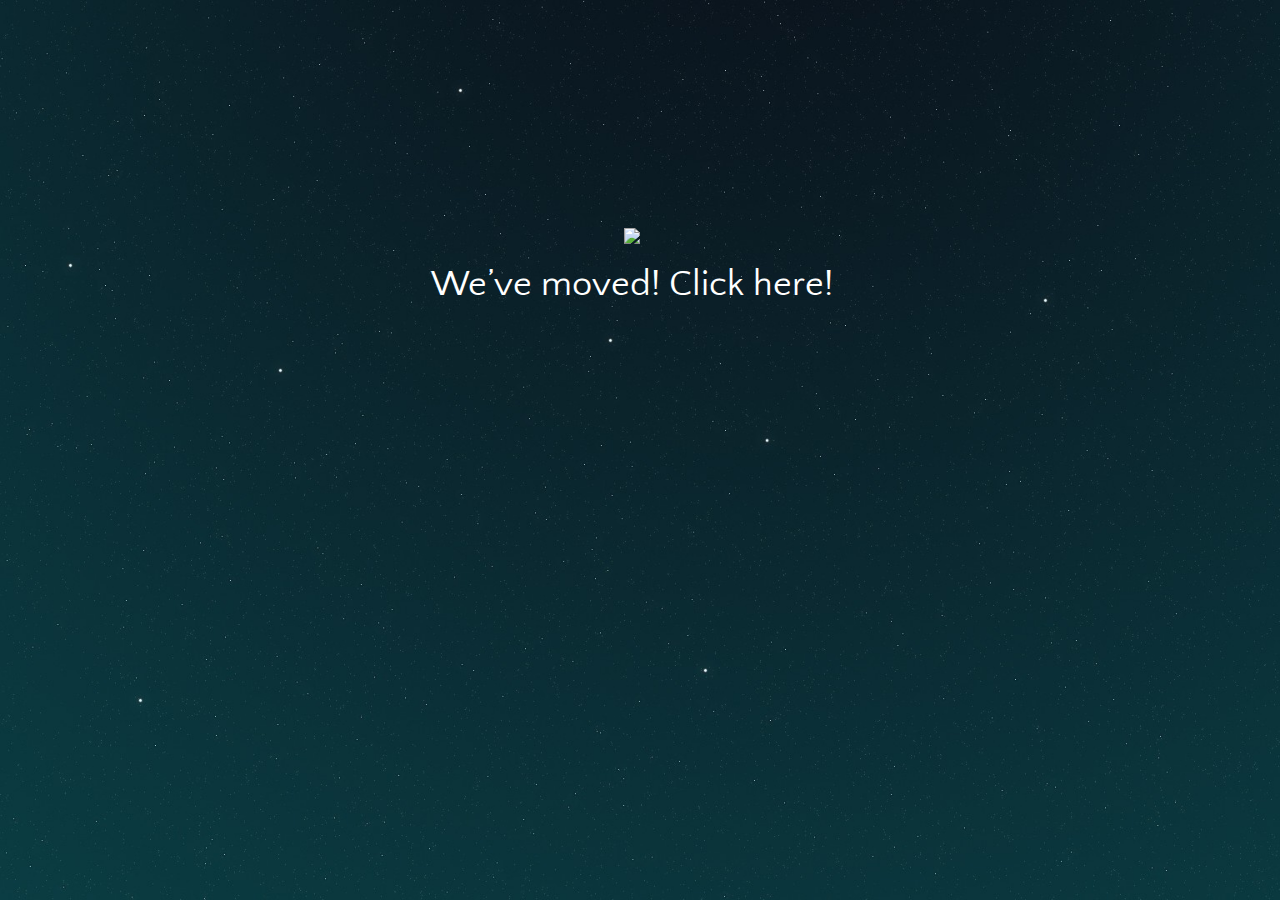
==== commit eae3e340: "Redirect" ====
--- a/index.html
+++ b/index.html
@@ -16,63 +16,16 @@
 </head>
 
 <body>
-  <nav class="navbar navbar-default navbar-fixed-top">
-    <div class="container-fluid">
-        <div class="navbar-header">
-            <button type="button" class="navbar-toggle" data-toggle="collapse" data-target="#myNavbar">
-              <span class="icon-bar"></span>
-              <span class="icon-bar"></span>
-              <span class="icon-bar"></span>
-            </button>
-            <a href="index.html"><img src="images/logotext.png" height="70" alt="Hyperloop team page" class="logo"></a>
-          </div>
-          <div class="collapse navbar-collapse" id="myNavbar">
-            <ul class="nav navbar-nav navbar-right">
-                <li><a class="font navbutton black" id="blacknav" href="index.html"><h4>HOME</h4></a></li>
-                <li><a class="font navbutton black" id="blacknav" href="about.html"><h4>ABOUT</h4></a></li>
-                <li><a class="font navbutton black" id="blacknav" href="team.html"><h4>TEAM</h4></a></li>
-                <li><a class="font navbutton black" id="blacknav" href="design.html"><h4>DESIGN</h4></a></li>
-                <li><a class="font navbutton black" id="blacknav" href="sponsors.html"><h4>SPONSORS</h4></a></li>
-              </ul>
-            </div>
-    </div>
-  </nav>
-
-
     <div class="container-fluid background">
-        <div class="row">
-            <div class = "col-sm-3 col-sm-offset-9 hidden-xs hidden-sm" id="buttonholder">
-                <a href="https://securelb.imodules.com/s/1717/alumni/index.aspx?sid=1717&gid=2&pgid=3052&cid=7311&CFID=3699156&CFTOKEN=6a433ec2def66993-DBBFE461-D042-4B1A-A058994630EB52D9" ><h3 class="donate font">DONATE NOW</h3></a>
-            </div>
-
+        <div class="col-md-8 col-md-offset-2 offset-top" align="center">
+           <img src='images/logotext%20thin.png' width="100%">
+            <a href="http://hyperloop.mae.cornell.edu"><h1 class="white font">We’ve moved! Click here!</h1></a>
 
         </div>
-        <div class="row">
-            <div class=" col-sm-12 hidden-xs hidden-sm" align="center">
-                <h2 class="font2"><strong>THE FUTURE OF TRANSPORTATION</strong></h2>
-            </div>
-        </div>
-    </div>
-    <div class="vidH">
-        <video preload="preload" id="video" autoplay="autoplay" loop="loop">
-            <source src="images/backgrounds/loop.mp4" type="video/mp4">
-        </video>
+
     </div>
 
 
-    <div id="footer" class="container">
-        <div class="row">
-            <div class="col-md-4 col-xs-2" align="left">
-                <a href="https://www.facebook.com/CornellHyperloop/"><h3 class="copyright" id="fb"><i class="fa fa-facebook-square fa-2x" aria-hidden="true"></i></h3></a>
-            </div>
-            <div class="col-md-4 white font col-xs-8" align="center">
-                <h3 class="copyright cc">COPYRIGHT &copy; CORNELL HYPERLOOP</h3>
-            </div>
-            <div class="col-md-4 font col-xs-2" align="right">
-                <a href="mailto:cornellhyperloop@gmail.com" ><h3 class="copyright"><i class="fa fa-envelope-o" aria-hidden="true"></i></h3></a>
-            </div>
-        </div>
-    </div>
 
 </body>
 </html>
--- a/css/index.css
+++ b/css/index.css
@@ -1,11 +1,4 @@
-.background{background-color: #d4d6d8; overflow: auto;}
-
-.col-sm-12 {margin-top: 16%; position: absolute; z-index: 2;}
-
-.donate{background-color: rgba(244,244,244,.4);border: solid black 2px;color: black; padding: 10px;margin-top: 0px; text-align: center;font-weight: 900;}
-.donate:hover{background-color: rgba(0,0,0,.5);color: white;}
-#buttonholder{margin-top: 10px; z-index: 2; position: absolute;}
-
-.font2{font-size: 30px; font-weight: 700; color: #1c1c1c;}
-video {z-index: 1;width: 100%;display: inline-block;margin:0;padding:0;position: relative;top: 0px;}
-.vidH{font-size: 0;}
+html{min-height: 100%;}
+body{height: 100%;overflow: hidden;font-weight: 900;}
+.background{background-image: url(../images/backgrounds/stars.jpg); background-size: cover;height: 100vh;}
+.offset-top{margin-top: 25vh;}
